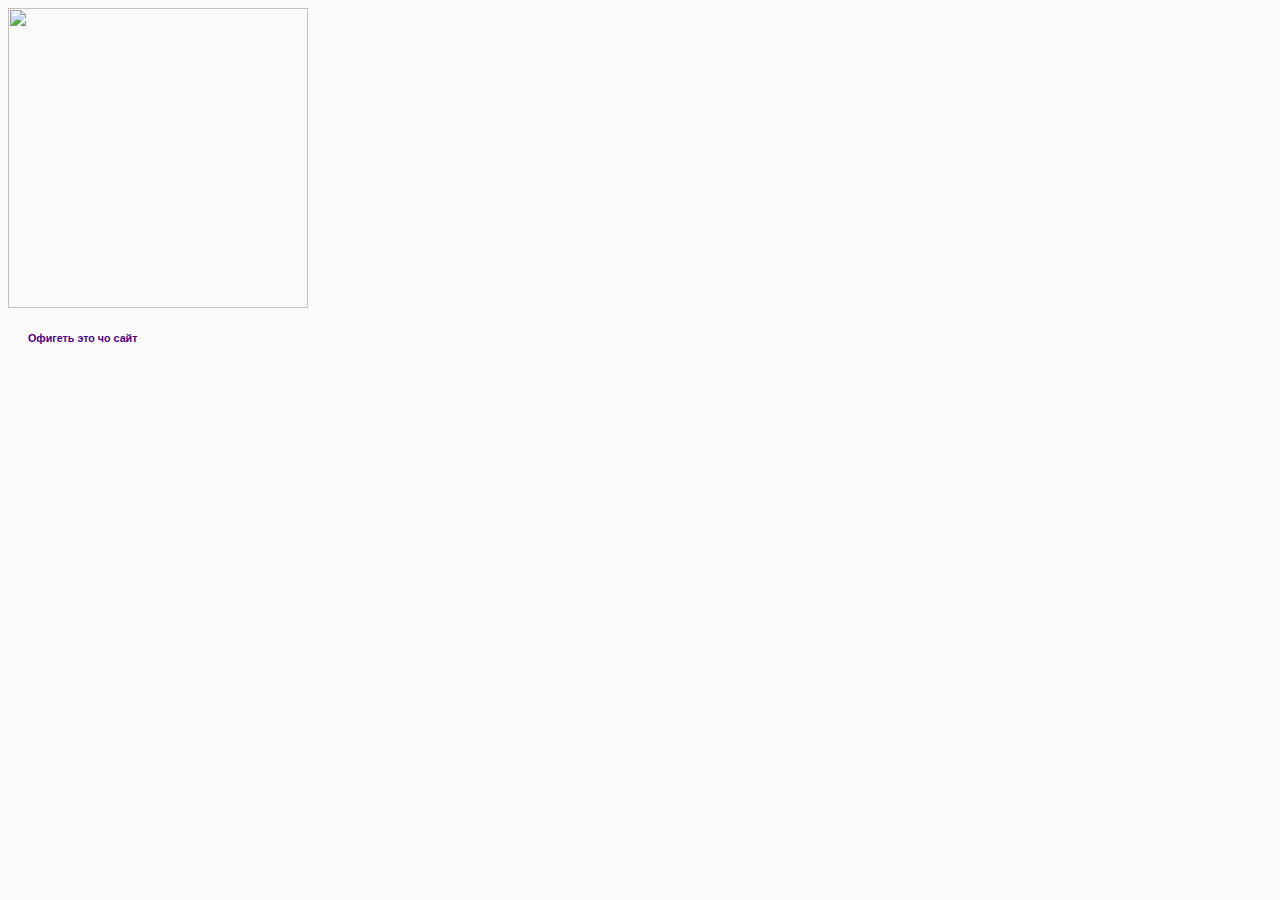
==== HWs.html @ 79288b7f "siteeee" ====
<!DOCTYPE html>
<html lang="en">
<head>
    <meta charset="UTF-8">
    <title>Питон для Фрола!!</title>
    <link href="mainpage.css" rel="stylesheet" type="text/css" />
</head>
<body>
</body>
<img src="https://art.ngfiles.com/images/2881000/2881787_theuraniumcore_pochita-being-a-good-boy.gif?f1669332357" width="300px" height="300px">
<h6>Офигеть это чо сайт</h6>
</html>
---- mainpage.css ----
html {
    background-color: rgb(251 251 251);
}
h6 {
    font-family: Arial;
    color: indigo;
    margin: 20px;
}
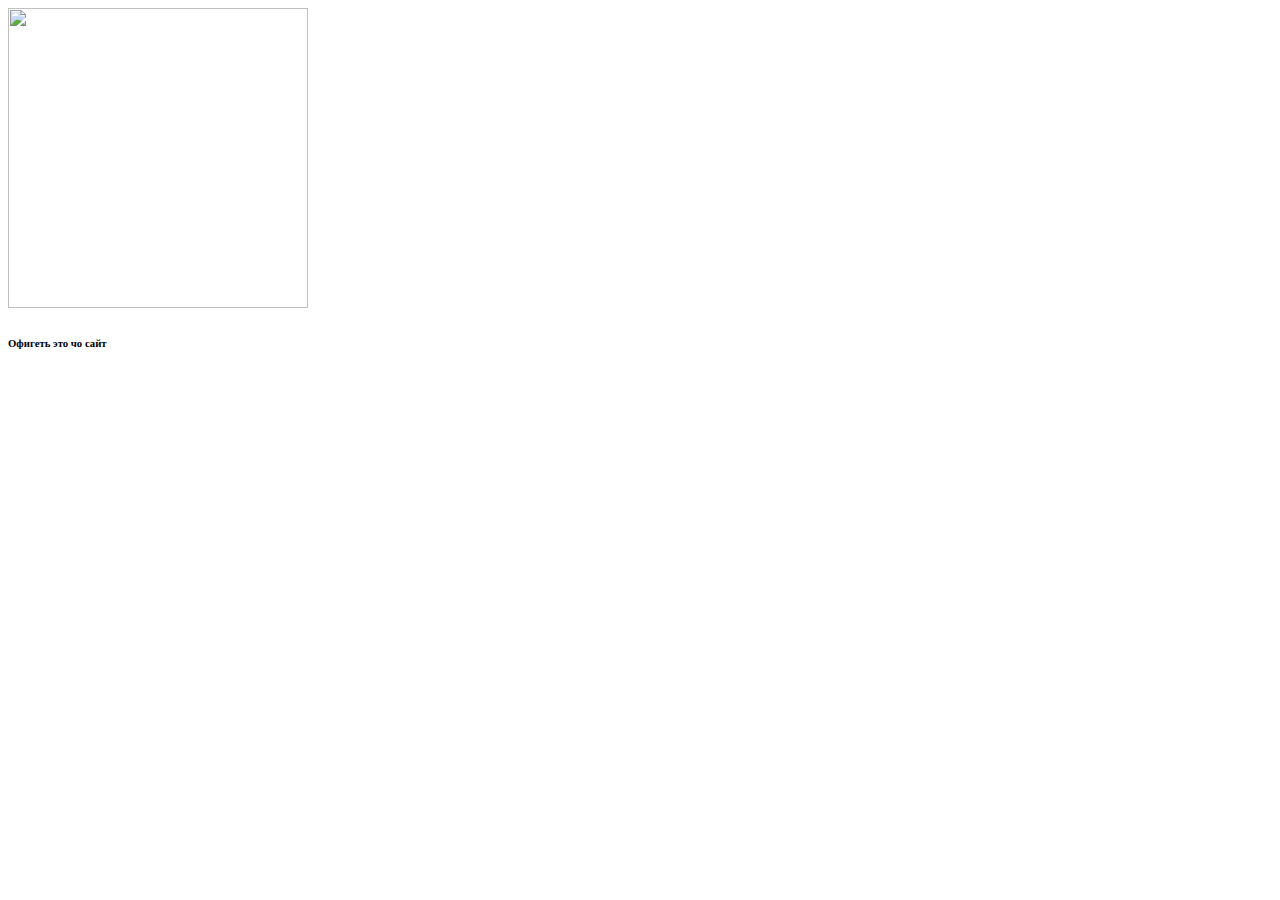
==== commit 1c1abde8: "Update HWs.html" ====
--- a/HWs.html
+++ b/HWs.html
@@ -3,10 +3,10 @@
 <head>
     <meta charset="UTF-8">
     <title>Питон для Фрола!!</title>
-    <link href="mainpage.css" rel="stylesheet" type="text/css" />
+    <link href="css/mainpage.css" rel="stylesheet" type="text/css" />
 </head>
 <body>
 </body>
 <img src="https://art.ngfiles.com/images/2881000/2881787_theuraniumcore_pochita-being-a-good-boy.gif?f1669332357" width="300px" height="300px">
 <h6>Офигеть это чо сайт</h6>
-</html>+</html>
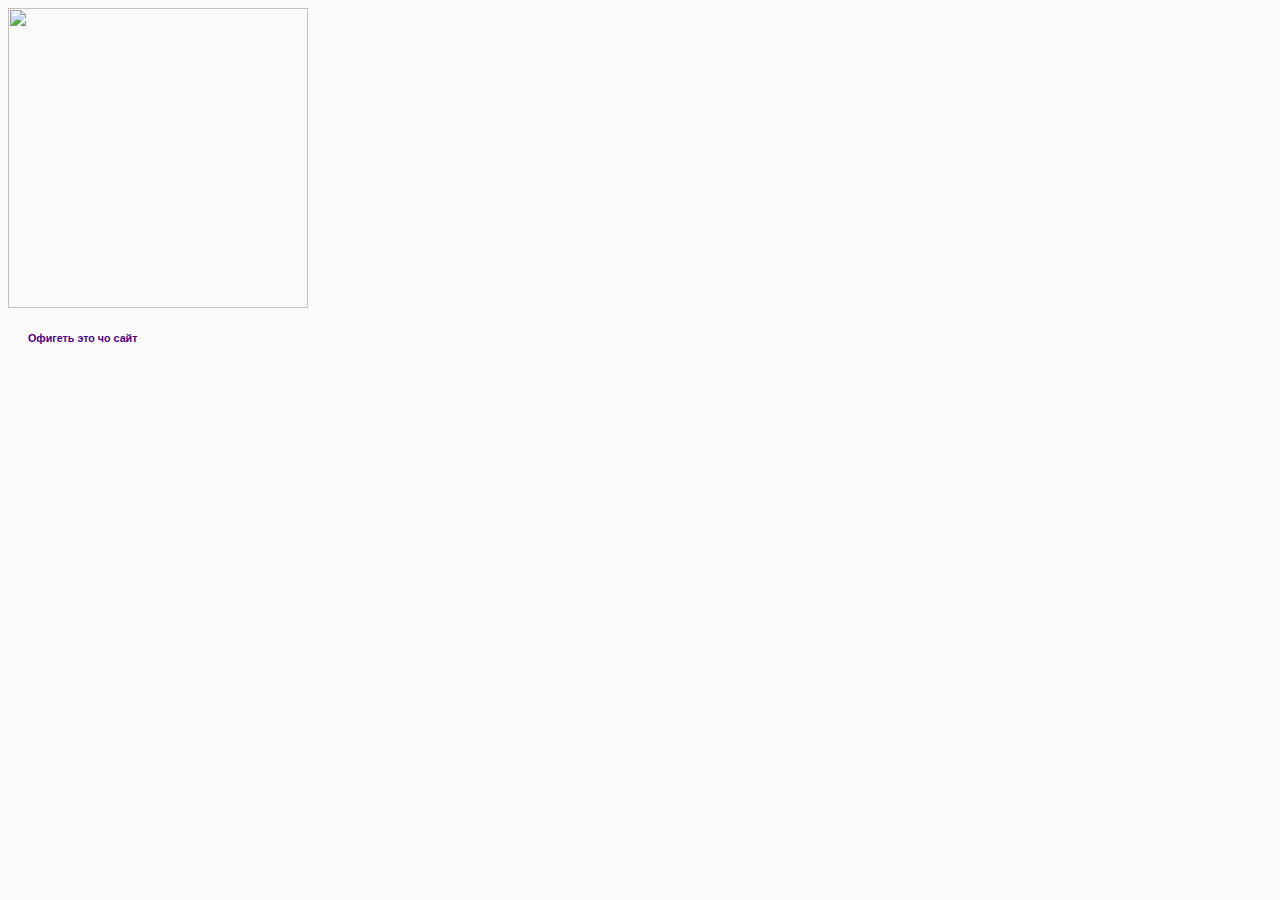
==== commit d3291242: "Update HWs.html" ====
--- a/HWs.html
+++ b/HWs.html
@@ -3,7 +3,7 @@
 <head>
     <meta charset="UTF-8">
     <title>Питон для Фрола!!</title>
-    <link href="css/mainpage.css" rel="stylesheet" type="text/css" />
+    <link href="mainpage.css" rel="stylesheet" type="text/css" />
 </head>
 <body>
 </body>
--- a/mainpage.css
+++ b/mainpage.css
@@ -0,0 +1,8 @@
+html {
+    background-color: rgb(251 251 251);
+}
+h6 {
+    font-family: Arial;
+    color: indigo;
+    margin: 20px;
+}